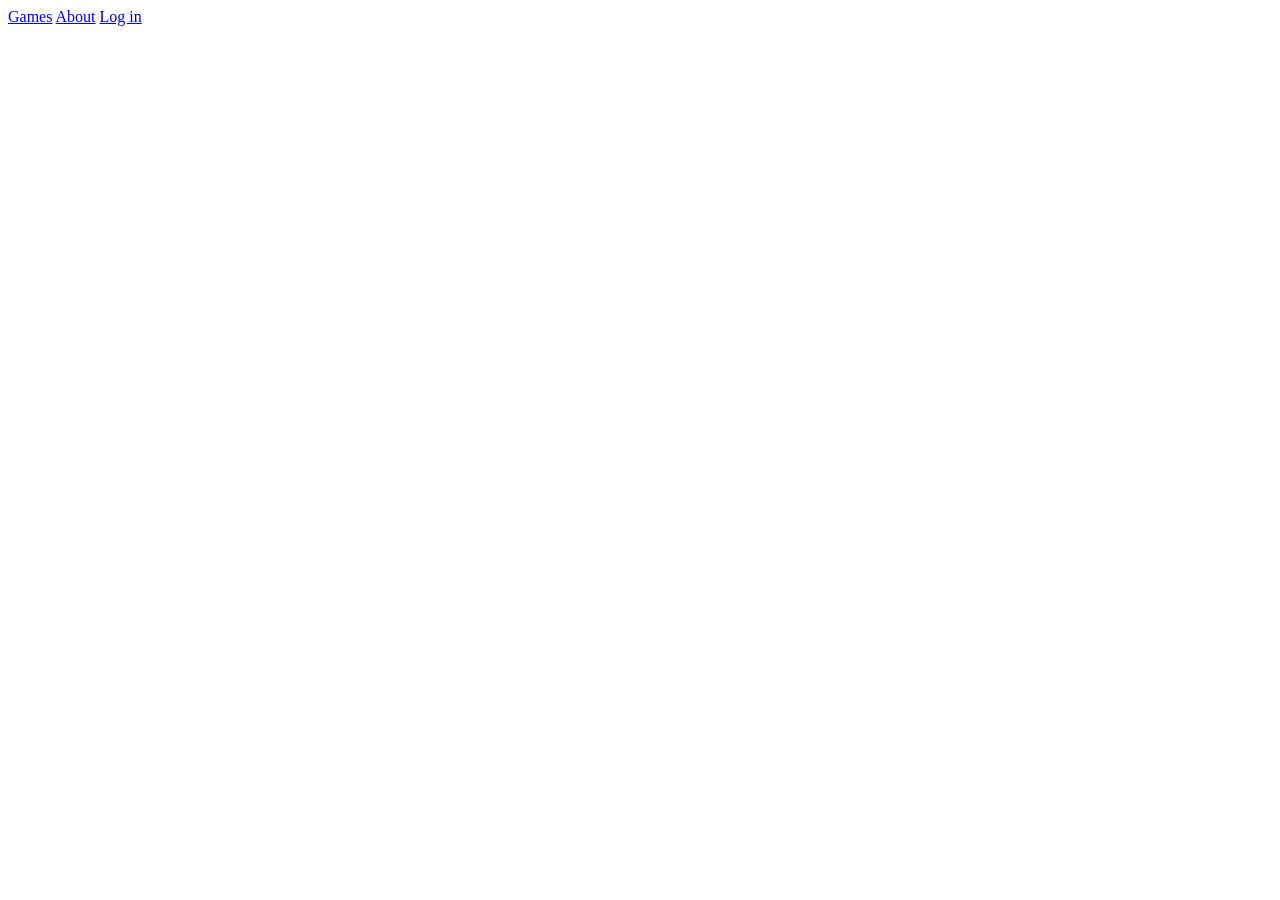
==== templates/index.html @ 9caea7cf "Formatted files" ====
<!DOCTYPE html>
<html lang="en">
<head>
    <meta charset="UTF-8">
    <meta name="viewport" content="width=device-width, initial-scale=1.0">
    <title>Domain Arcade</title>
    <link rel="stylesheet" href="style.css">
</head>
<body>
    <header>
        <nav id="menu">
            <a href="#games">Games</a>
            <a href="#about">About</a>
            <a href="#login">Log in</a>
        </nav>
    </header>
</body>
</html>
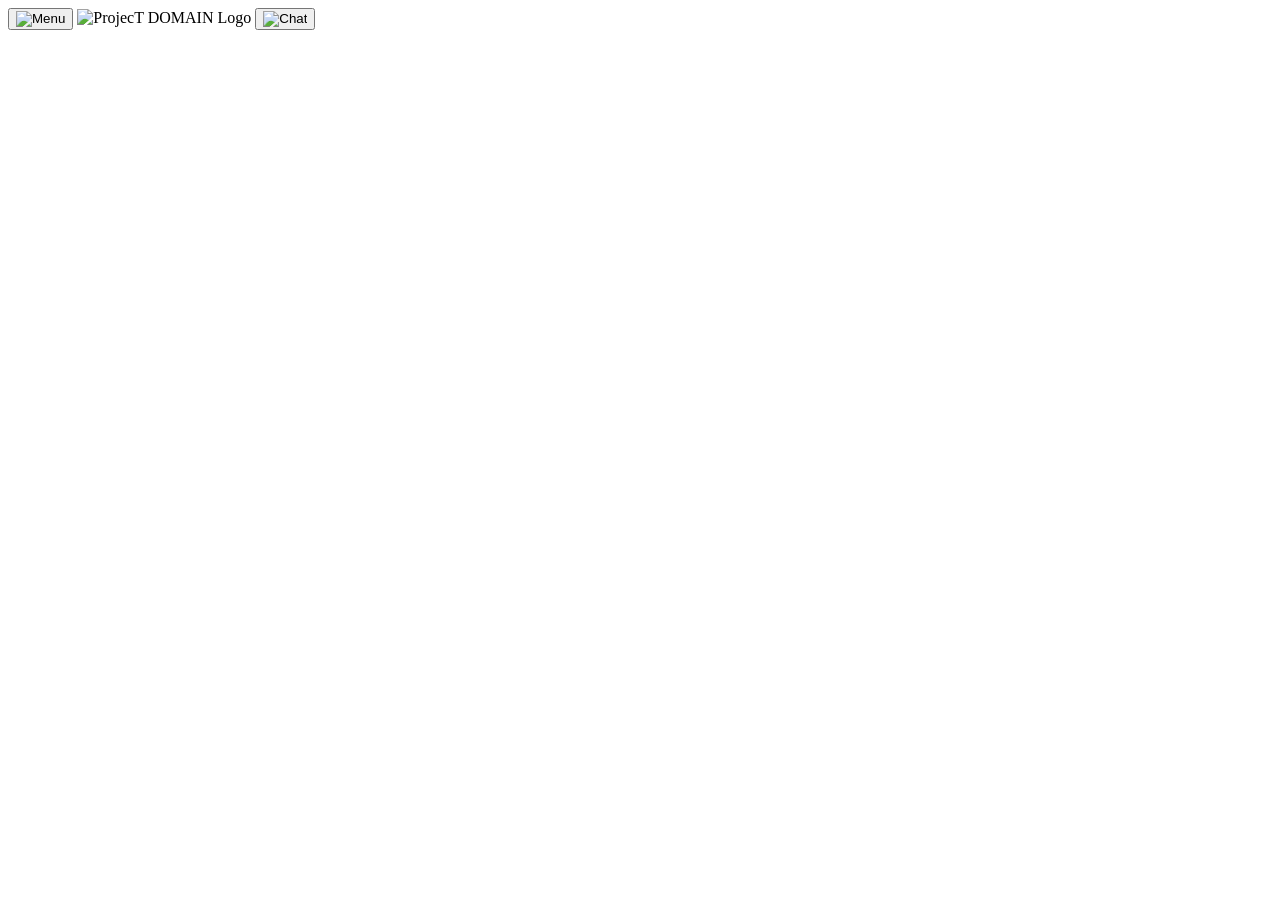
==== commit 299ca77b: "header changes" ====
--- a/templates/index.html
+++ b/templates/index.html
@@ -3,16 +3,14 @@
 <head>
     <meta charset="UTF-8">
     <meta name="viewport" content="width=device-width, initial-scale=1.0">
-    <title>Domain Arcade</title>
-    <link rel="stylesheet" href="style.css">
+    <title>ProjecT DOMAIN</title>
+    <link rel="stylesheet" href="{{ url_for('static', filename='style.css') }}">
 </head>
 <body>
     <header>
-        <nav id="menu">
-            <a href="#games">Games</a>
-            <a href="#about">About</a>
-            <a href="#login">Log in</a>
-        </nav>
+        <button id="menu-button"><img src="https://files.catbox.moe/afgnd6.png" alt="Menu" id="menu-img"></button>
+        <img src="https://files.catbox.moe/1o4pso.png" alt="ProjecT DOMAIN Logo" id="logo">
+        <button id="chat-button"><img src="https://files.catbox.moe/jmw26w.png" alt="Chat" id="chat-img"></button>
     </header>
 </body>
 </html>
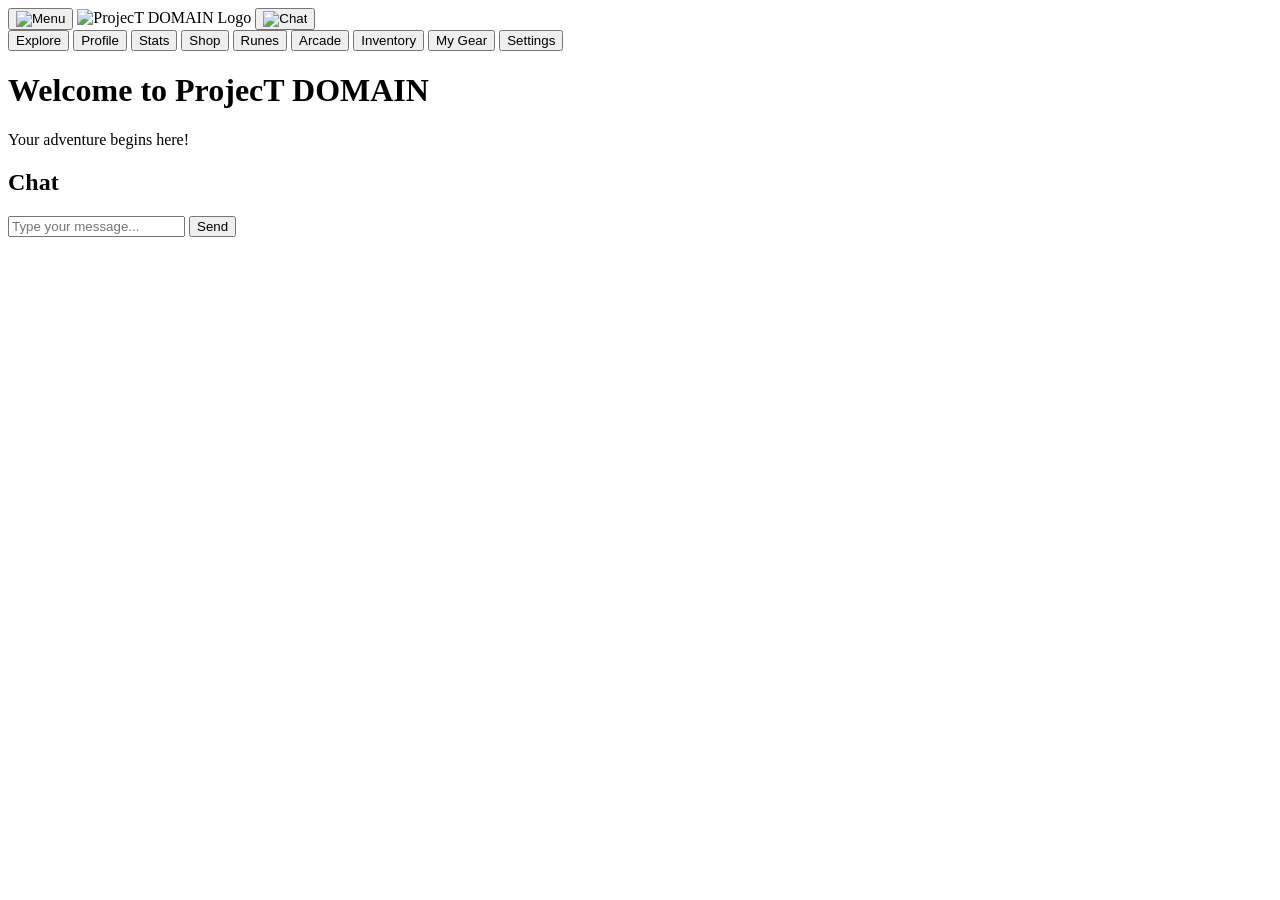
==== commit a73c3c5e: "menu,main,chat panel addition" ====
--- a/templates/index.html
+++ b/templates/index.html
@@ -12,5 +12,34 @@
         <img src="https://files.catbox.moe/1o4pso.png" alt="ProjecT DOMAIN Logo" id="logo">
         <button id="chat-button"><img src="https://files.catbox.moe/jmw26w.png" alt="Chat" id="chat-img"></button>
     </header>
+    <main>
+
+        <nav id="side-menu" class="hidden">
+            <button id="explore-menu-button">Explore</button>
+            <button id="profile-menu-button">Profile</button>
+            <button id="stats-menu-button">Stats</button>
+            <button id="shop-menu-button">Shop</button>
+            <button id="runes-menu-button">Runes</button>
+            <button id="arcade-menu-button">Arcade</button>
+            <button id="inventory-menu-button">Inventory</button>
+            <button id="mygear-menu-button">My Gear</button>
+            <button id="settings-menu-button">Settings</button>
+        </nav>
+
+        <div id="main-panel">
+            <h1>Welcome to ProjecT DOMAIN</h1>
+            <p>Your adventure begins here!</p>
+        </div>
+
+        <div id="chat-panel" class="hidden">
+            <h2>Chat</h2>
+            <div id="chat-messages">
+                <!-- Chat messages will appear here -->
+            </div>
+            <input type="text" id="chat-input" placeholder="Type your message...">
+            <button id="send-chat-button">Send</button>
+        </div>
+
+    </main>
 </body>
 </html>
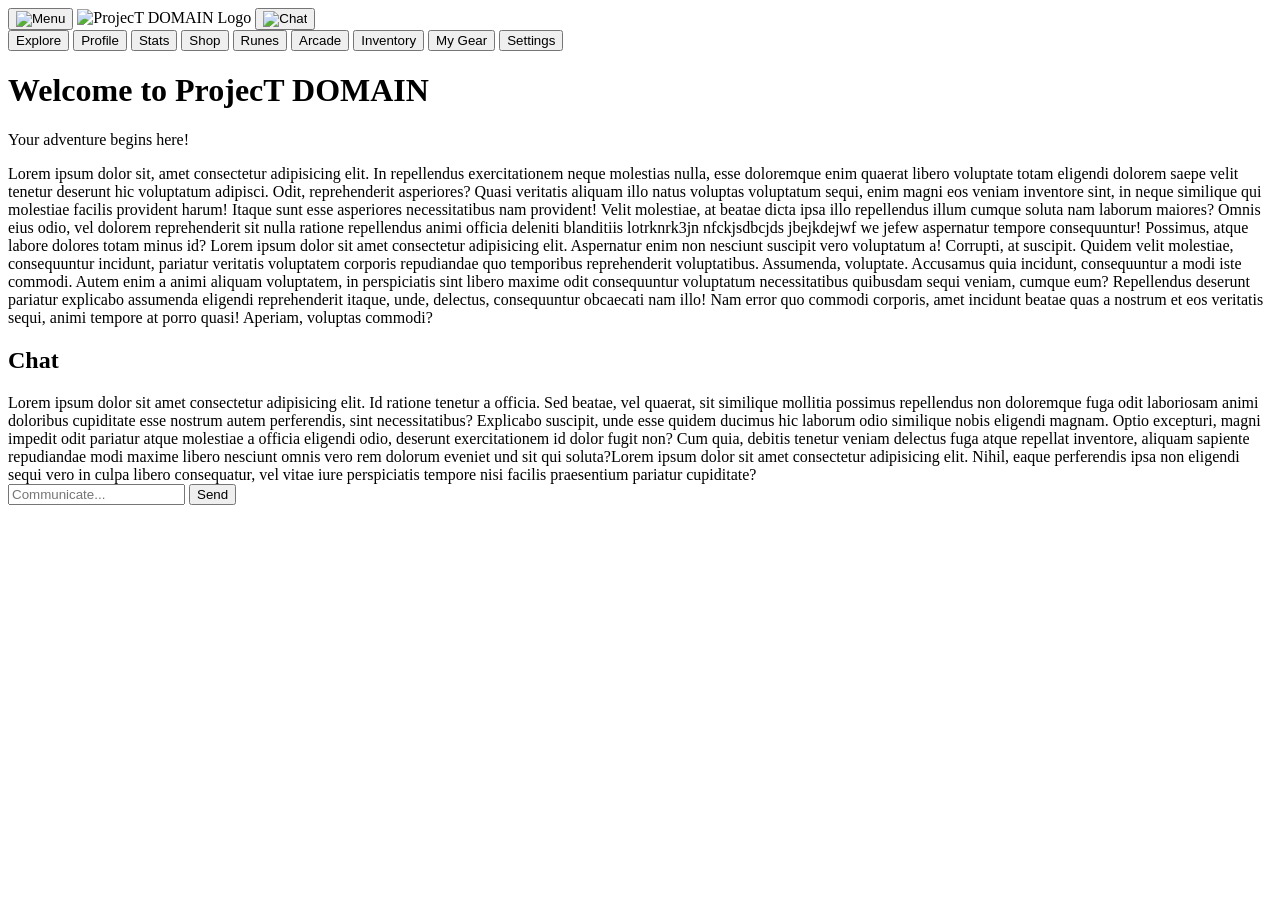
==== commit ac774b83: "random commit" ====
--- a/templates/index.html
+++ b/templates/index.html
@@ -29,15 +29,18 @@
         <div id="main-panel">
             <h1>Welcome to ProjecT DOMAIN</h1>
             <p>Your adventure begins here!</p>
+            <p>Lorem ipsum dolor sit, amet consectetur adipisicing elit. In repellendus exercitationem neque molestias nulla, esse doloremque enim quaerat libero voluptate totam eligendi dolorem saepe velit tenetur deserunt hic voluptatum adipisci. Odit, reprehenderit asperiores? Quasi veritatis aliquam illo natus voluptas voluptatum sequi, enim magni eos veniam inventore sint, in neque similique qui molestiae facilis provident harum! Itaque sunt esse asperiores necessitatibus nam provident! Velit molestiae, at beatae dicta ipsa illo repellendus illum cumque soluta nam laborum maiores? Omnis eius odio, vel dolorem reprehenderit sit nulla ratione repellendus animi officia deleniti blanditiis lotrknrk3jn nfckjsdbcjds jbejkdejwf we jefew aspernatur tempore consequuntur! Possimus, atque labore dolores totam minus id? Lorem ipsum dolor sit amet consectetur adipisicing elit. Aspernatur enim non nesciunt suscipit vero voluptatum a! Corrupti, at suscipit. Quidem velit molestiae, consequuntur incidunt, pariatur veritatis voluptatem corporis repudiandae quo temporibus reprehenderit voluptatibus. Assumenda, voluptate. Accusamus quia incidunt, consequuntur a modi iste commodi. Autem enim a animi aliquam voluptatem, in perspiciatis sint libero maxime odit consequuntur voluptatum necessitatibus quibusdam sequi veniam, cumque eum? Repellendus deserunt pariatur explicabo assumenda eligendi reprehenderit itaque, unde, delectus, consequuntur obcaecati nam illo! Nam error quo commodi corporis, amet incidunt beatae quas a nostrum et eos veritatis sequi, animi tempore at porro quasi! Aperiam, voluptas commodi?</p>
         </div>
 
         <div id="chat-panel" class="hidden">
-            <h2>Chat</h2>
+            <h2 id="chat-header">Chat</h2>
             <div id="chat-messages">
-                <!-- Chat messages will appear here -->
+                Lorem ipsum dolor sit amet consectetur adipisicing elit. Id ratione tenetur a officia. Sed beatae, vel quaerat, sit similique mollitia possimus repellendus non doloremque fuga odit laboriosam animi doloribus cupiditate esse nostrum autem perferendis, sint necessitatibus? Explicabo suscipit, unde esse quidem ducimus hic laborum odio similique nobis eligendi magnam. Optio excepturi, magni impedit odit pariatur atque molestiae a officia eligendi odio, deserunt exercitationem id dolor fugit non? Cum quia, debitis tenetur veniam delectus fuga atque repellat inventore, aliquam sapiente repudiandae modi maxime libero nesciunt omnis vero rem dolorum eveniet und sit qui soluta?Lorem ipsum dolor sit amet consectetur adipisicing elit. Nihil, eaque perferendis ipsa non eligendi sequi vero in culpa libero consequatur, vel vitae iure perspiciatis tempore nisi facilis praesentium pariatur cupiditate?
             </div>
-            <input type="text" id="chat-input" placeholder="Type your message...">
-            <button id="send-chat-button">Send</button>
+            <div id="chat-input-area">
+                <input type="text" id="chat-input" placeholder="Communicate...">
+                <button id="send-chat-button">Send</button>
+            </div>
         </div>
 
     </main>
